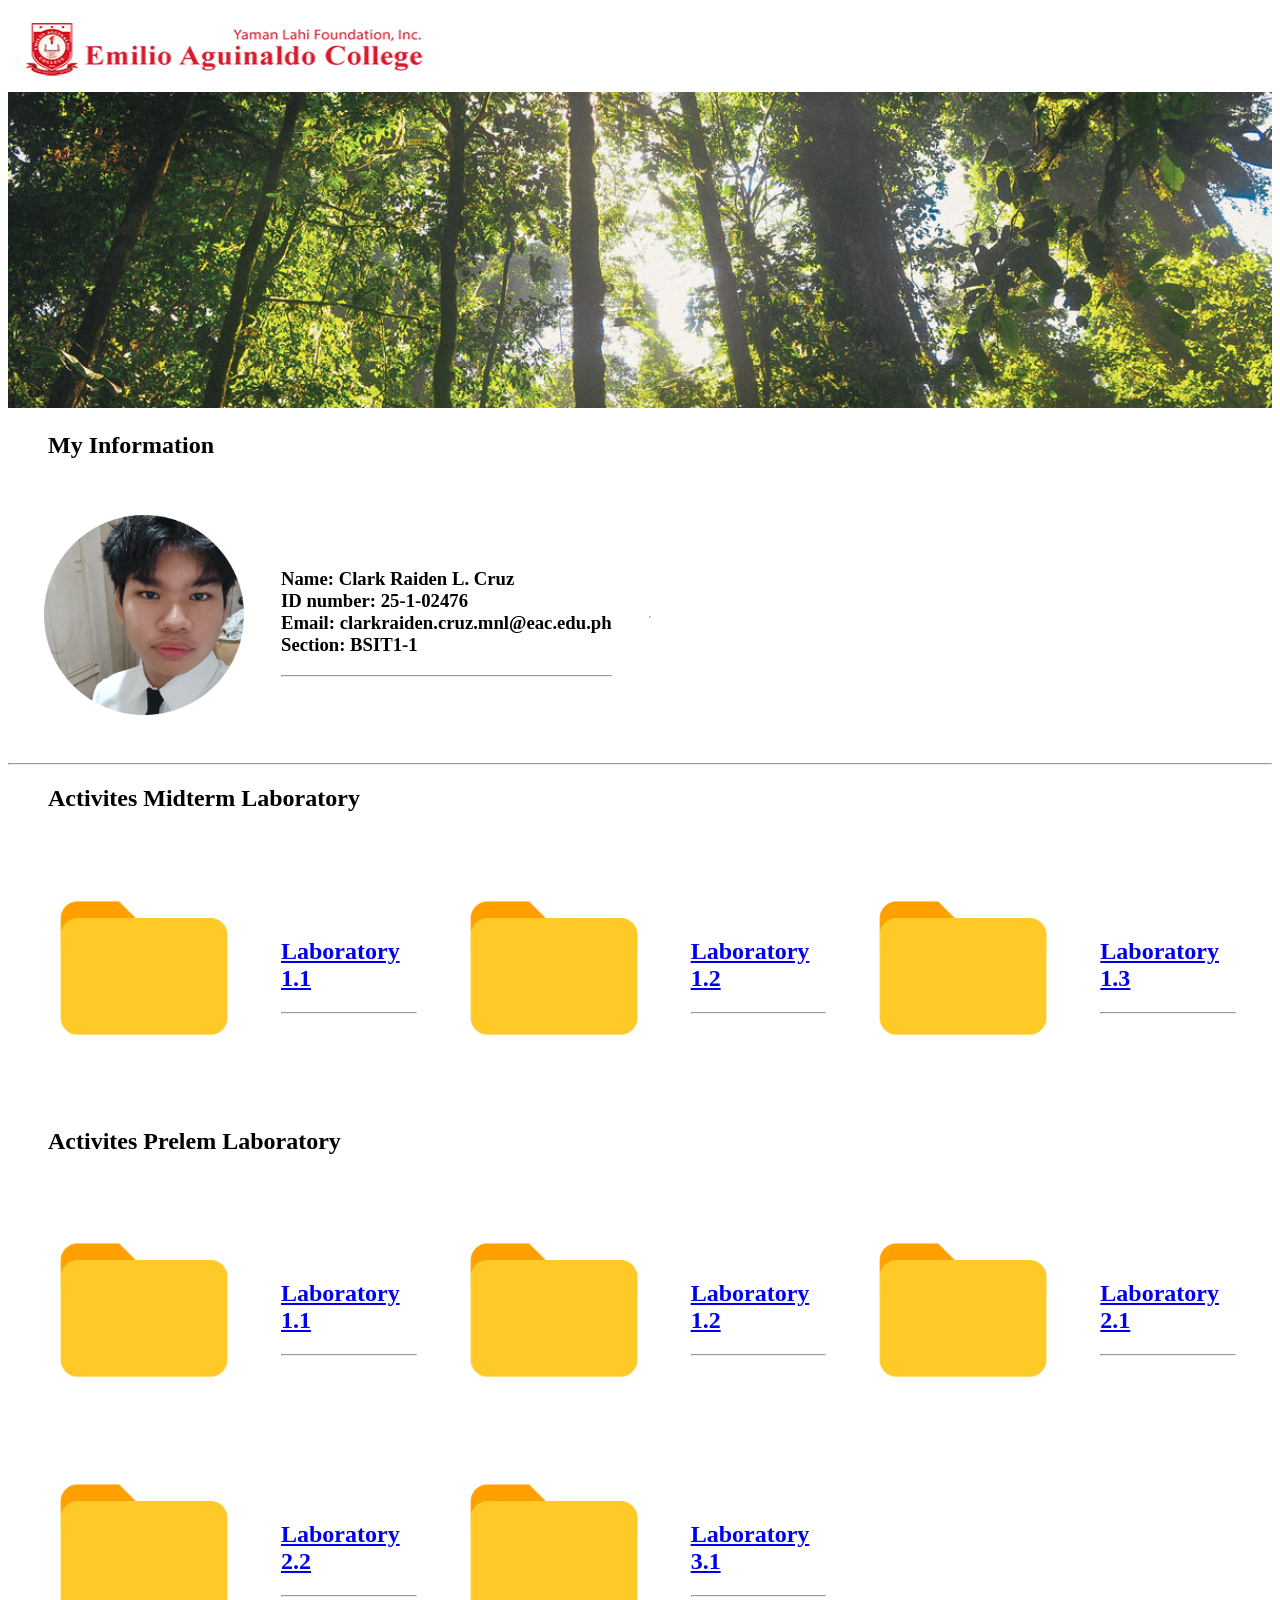
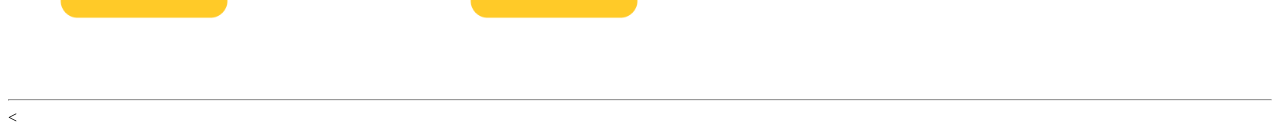
==== index.html @ 84b37628 "Add files via upload" ====
<!DOCTYPE html>
<html lang="en">
<head>
    <meta charset="UTF-8">
    <meta name="viewport" content="width=device-width, initial-scale=1.0">
    <title>Document</title>
</head>
<body>
    <font face="Segoe UI">
        <a href="https://www.eac.edu.ph/"><img src="./image/logo.png" width="440" height="80" alt="logo"></a>
        <img src="./image/MainBanner.jpg" width="100%" height="auto">

        <ul><h2>My Information</h2></ul>
        <table cellspacing="35">
            <tbody>
                <tr>
                    <td><img src="./image/pfp.png" width="200" height="200"><br></td>
                    <td><h3>Name: Clark Raiden L. Cruz<br>ID number: 25-1-02476<br>Email: clarkraiden.cruz.mnl@eac.edu.ph<br>Section: BSIT1-1</h3><hr></td>
                    <td><hr></td>
                </tr>
            </tbody>
        </table><hr>
        <ul><h2>Activites Midterm Laboratory</h2></ul>
        <table cellspacing="35">
            <tbody>
                <tr>
                    <td><a href="./Midterm Lab1.1/home1.html"><img src="./image/FolderLogo.png" width="200" height="200"></a><br></td>
                    <td><a href="./Midterm Lab1.1/home1.html"><h2>Laboratory 1.1</h2></a><hr></td>
                    <td><a href="./Midterm Lab1.2/home2.html"><img src="./image/FolderLogo.png" width="200" height="200"></a><br></td>
                    <td><a href="./Midterm Lab1.2/home2.html"><h2>Laboratory 1.2</h2></a><hr></td>
                    <td><a href="./Midterm Lab1.3/home3.html"><img src="./image/FolderLogo.png" width="200" height="200"></a><br></td>
                    <td><a href="./Midterm Lab1.3/home3.html"><h2>Laboratory 1.3</h2></a><hr></td>
                </tr>
            </tbody>
        </table>
        <ul><h2>Activites Prelem Laboratory</h2></ul>
        <table cellspacing="35" border="0">
            <tbody>
                <tr>
                    <td><a href="./Prelem Lab1.1/home1.html"><img src="./image/FolderLogo.png" width="200" height="200"></a><br></td>
                    <td><a href="./Prelem Lab1.1/home1.html"><h2>Laboratory 1.1</h2></a><hr></td>
                    <td><a href="./Prelem Lab1.2/home2.html"><img src="./image/FolderLogo.png" width="200" height="200"></a><br></td>
                    <td><a href="./Prelem Lab1.2/home2.html"><h2>Laboratory 1.2</h2></a><hr></td>
                    <td><a href="./Prelem Lab2.1/home1.html"><img src="./image/FolderLogo.png" width="200" height="200"></a><br></td>
                    <td><a href="./Prelem Lab2.1/home1.html"><h2>Laboratory 2.1</h2></a><hr></td>
                </tr>
            </tbody>
            <tbody>
                <tr>
                    <td><a href="./Prelem Lab2.2/home2.html"><img src="./image/FolderLogo.png" width="200" height="200"></a><br></td>
                    <td><a href="./Prelem Lab2.2/home2.html"><h2>Laboratory 2.2</h2></a><hr></td>
                    <td><a href="./Prelem Lab3.1/home3.html"><img src="./image/FolderLogo.png" width="200" height="200"></a><br></td>
                    <td><a href="./Prelem Lab3.1/home3.html"><h2>Laboratory 3.1</h2></a><hr></td>
                </tr>
            </tbody>
        </table>
        <footer>
            <hr><
        </footer>
    </font>
</body>
</html>
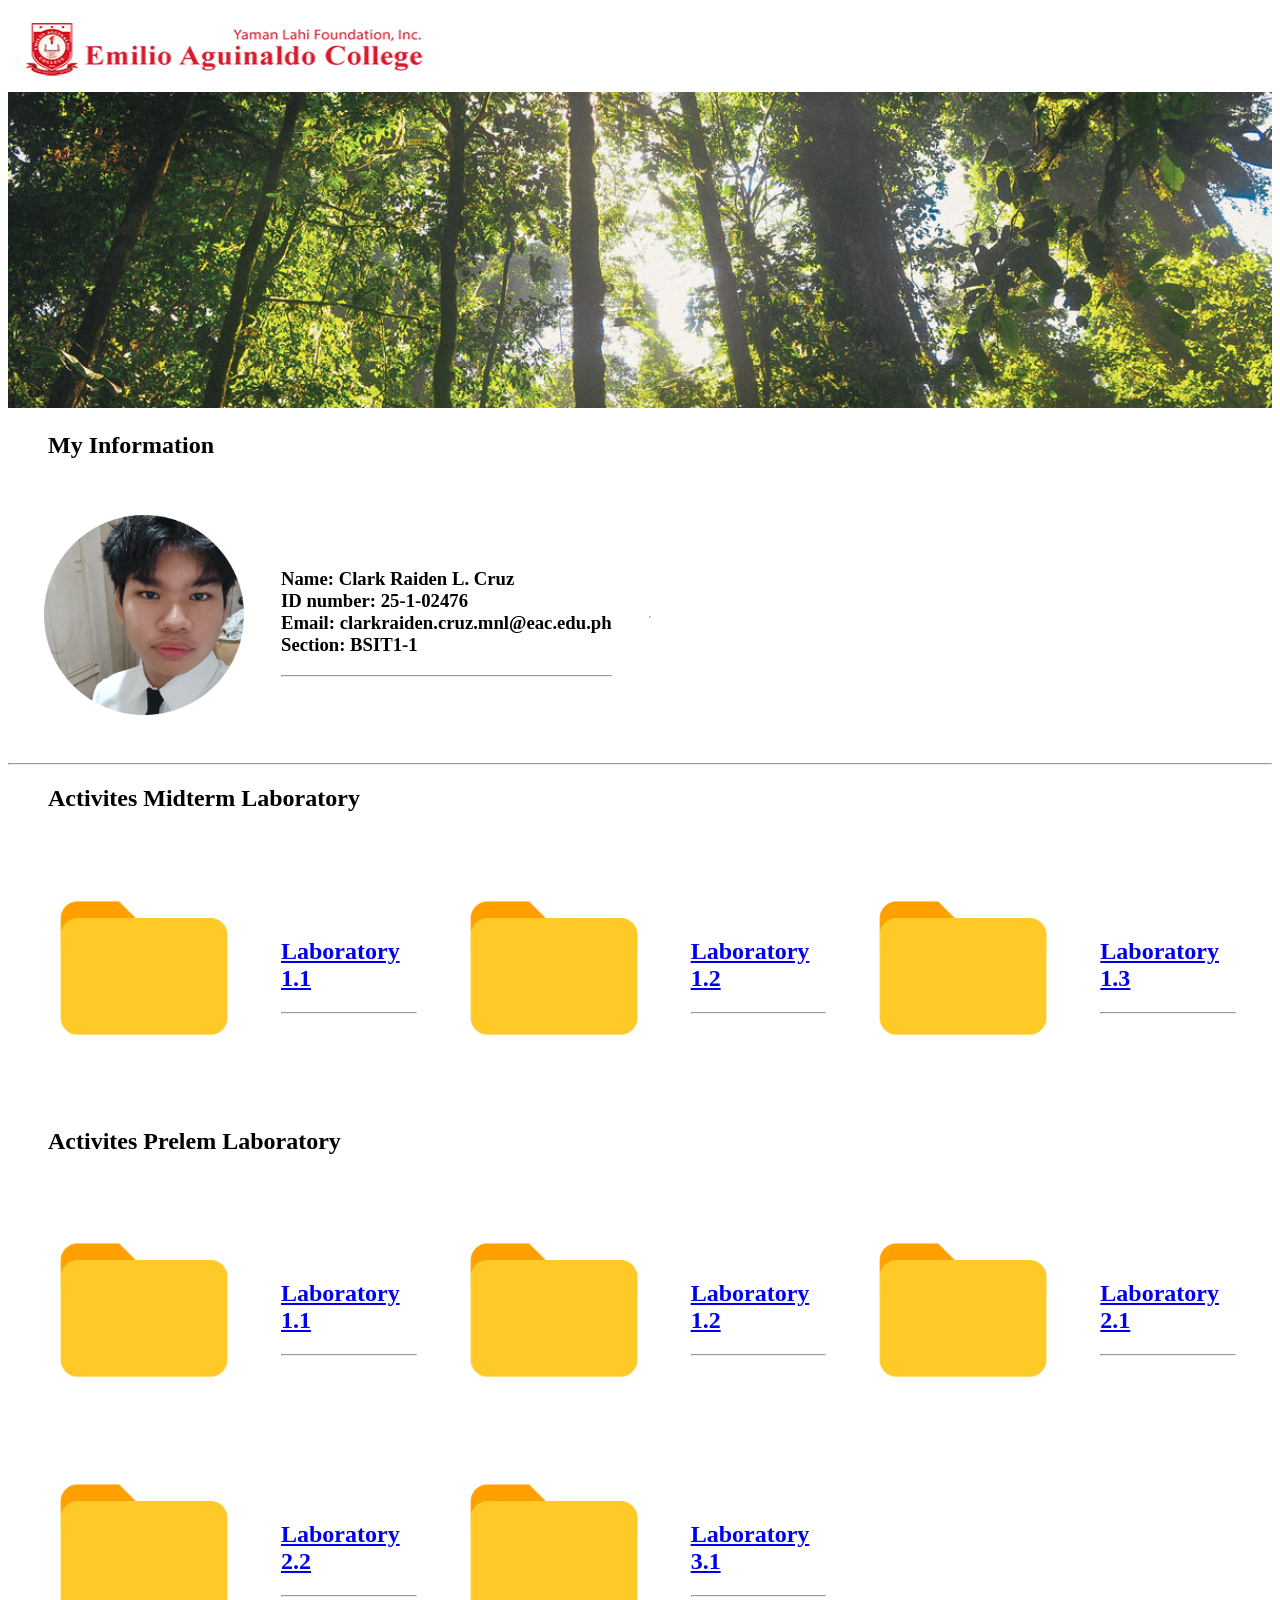
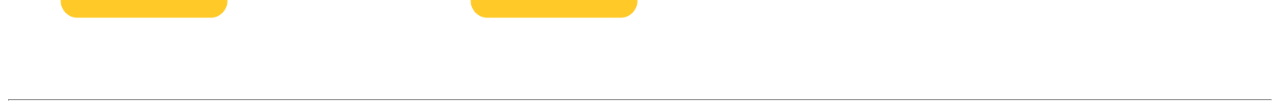
==== commit 14ef59b4: "Fix HTML encoding issues in index.html" ====
--- a/index.html
+++ b/index.html
@@ -55,8 +55,9 @@
             </tbody>
         </table>
         <footer>
-            <hr><
+            <hr>
         </footer>
     </font>
 </body>
-</html>+
+</html>
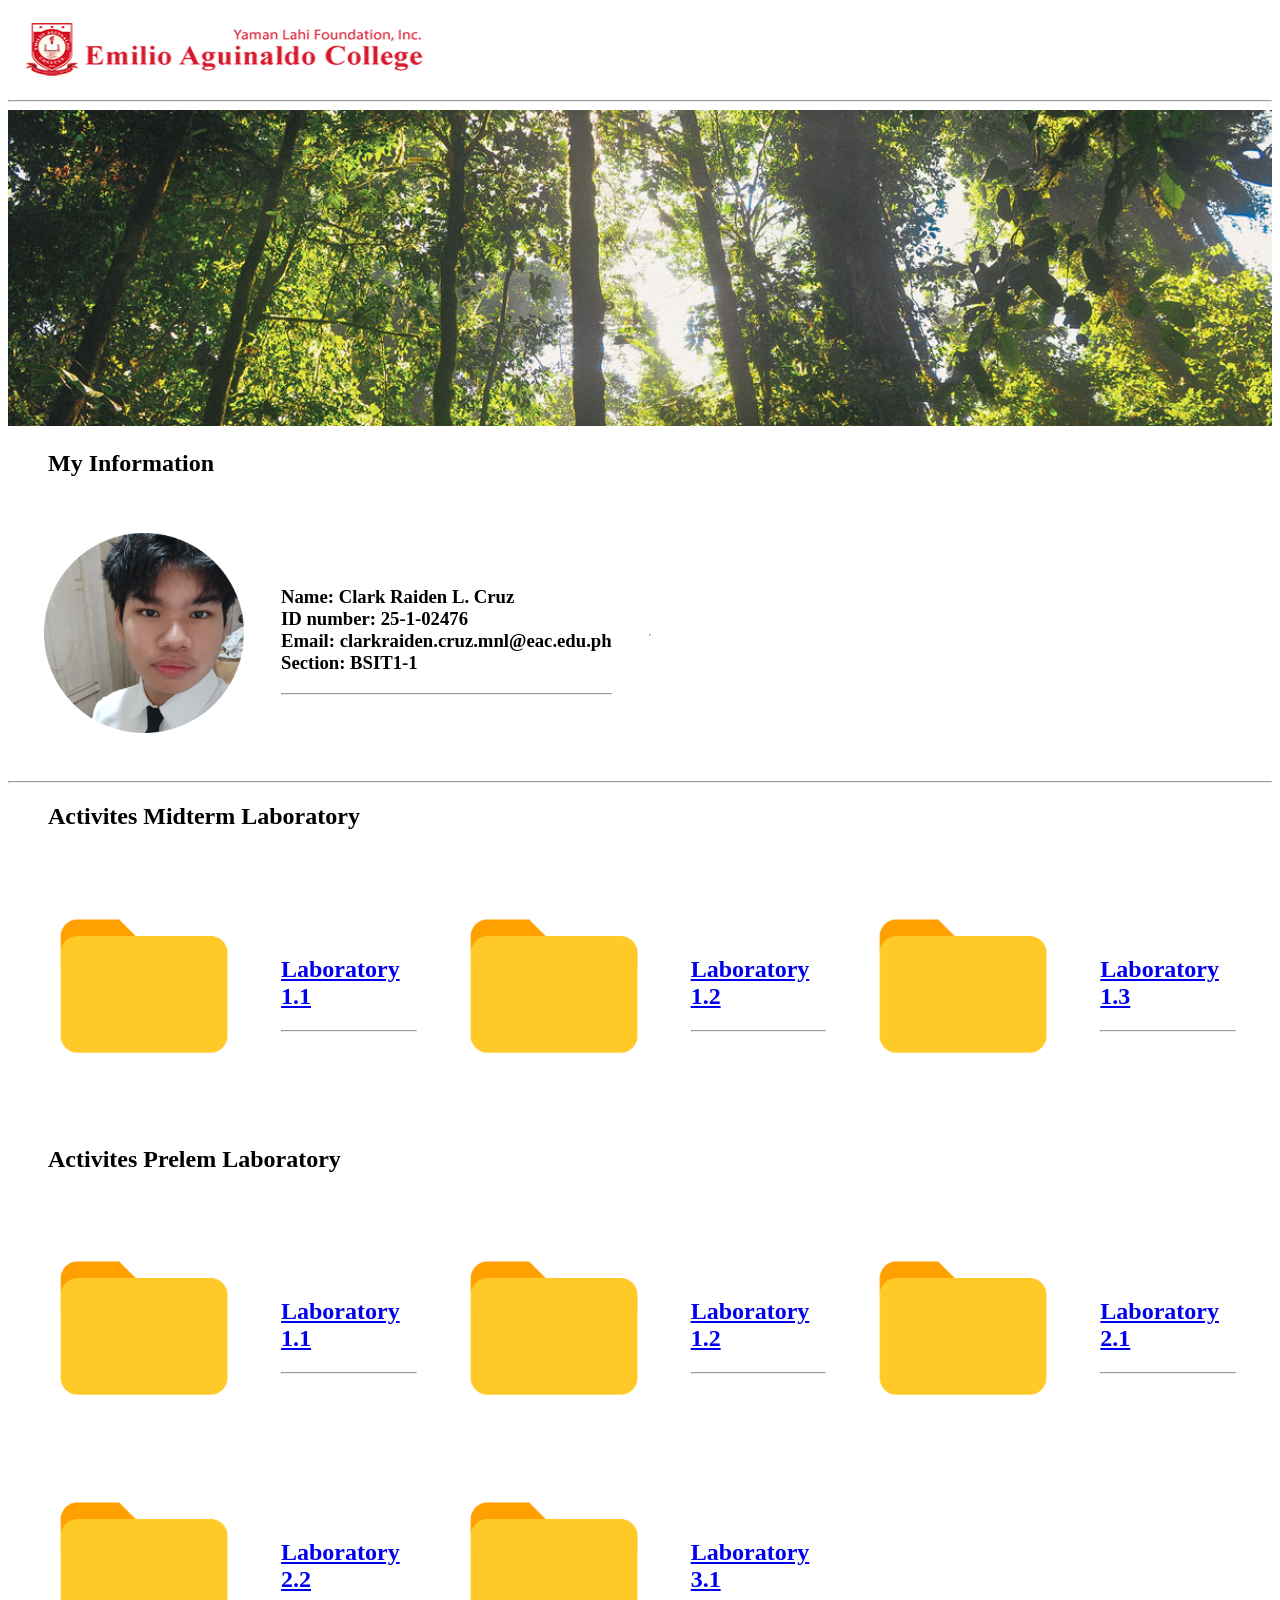
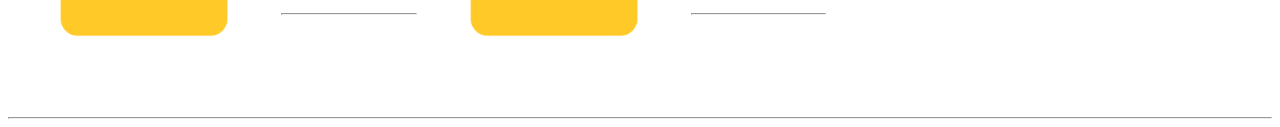
==== commit 96c5a006: "Fix HTML formatting and structure" ====
--- a/index.html
+++ b/index.html
@@ -7,7 +7,7 @@
 </head>
 <body>
     <font face="Segoe UI">
-        <a href="https://www.eac.edu.ph/"><img src="./image/logo.png" width="440" height="80" alt="logo"></a>
+        <a href="https://www.eac.edu.ph/"><img src="./image/logo.png" width="440" height="80" alt="logo"></a><hr>
         <img src="./image/MainBanner.jpg" width="100%" height="auto">
 
         <ul><h2>My Information</h2></ul>
@@ -61,3 +61,4 @@
 </body>
 
 </html>
+
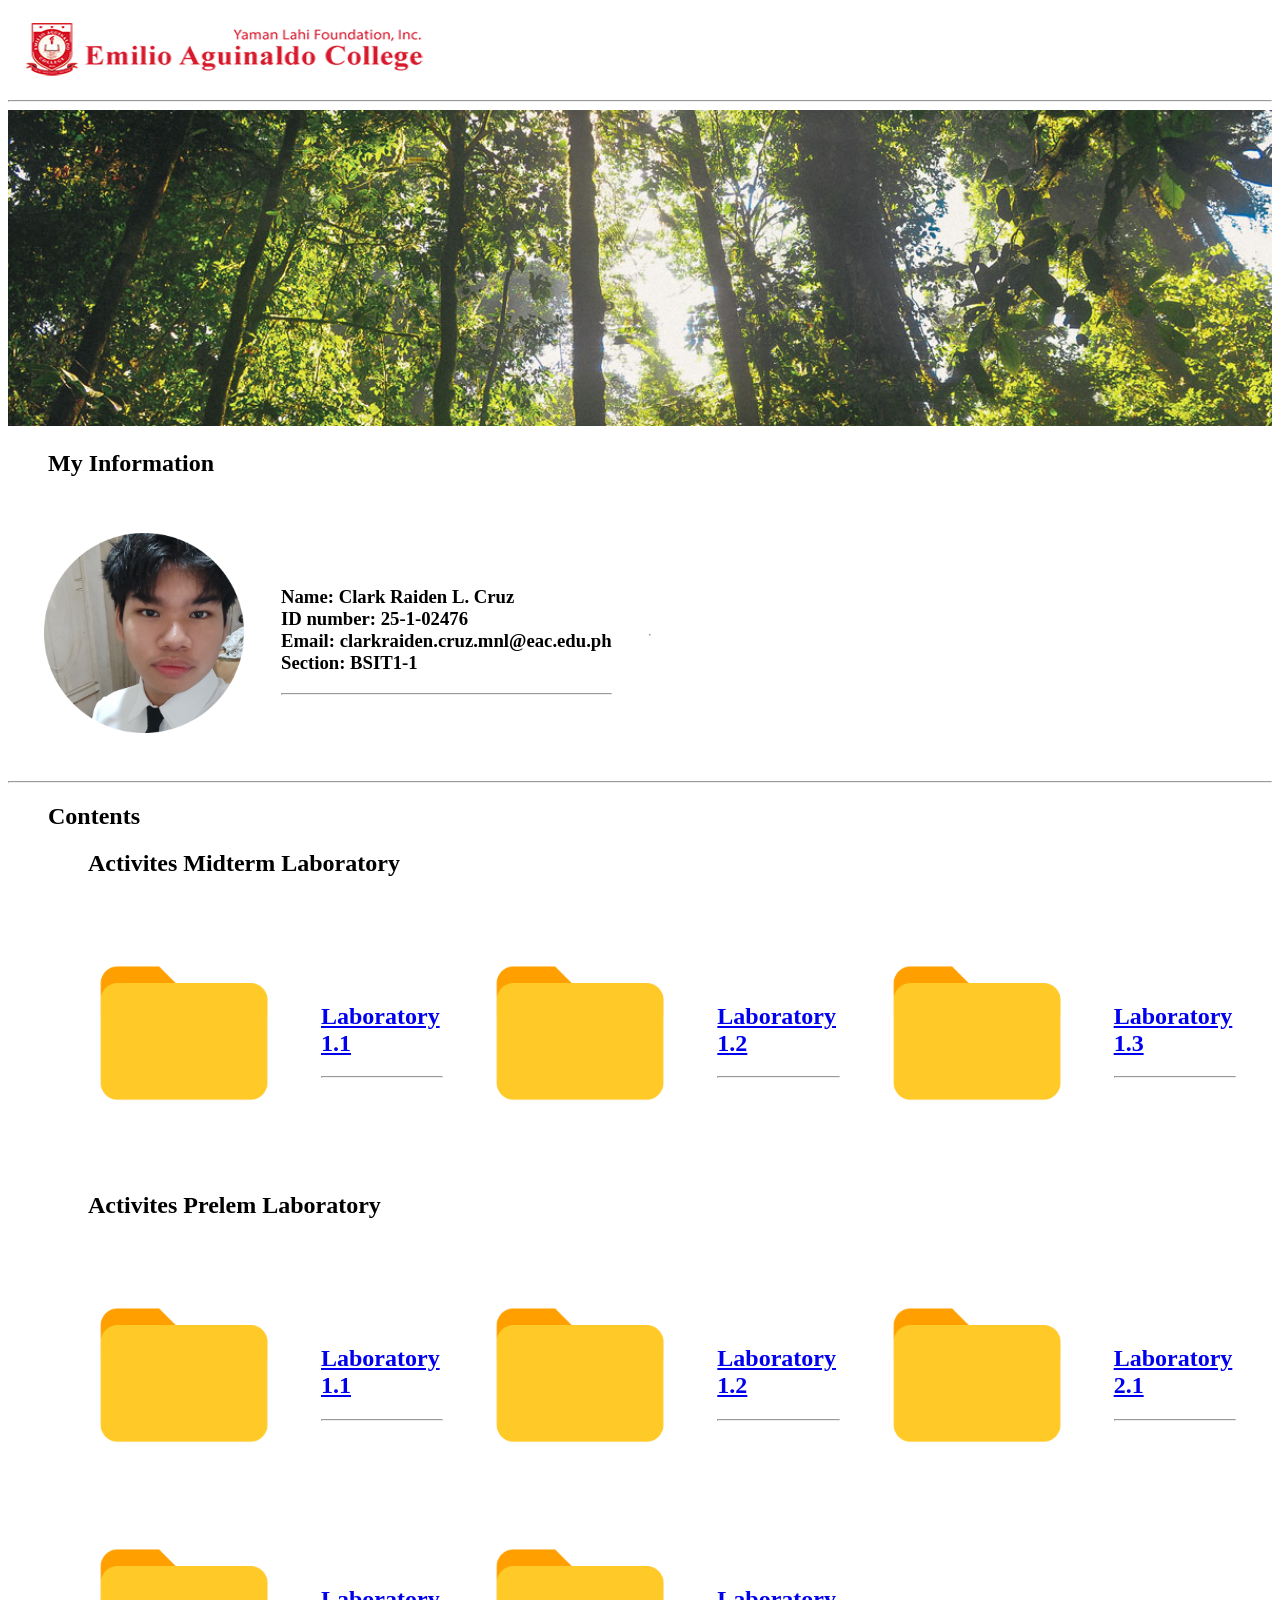
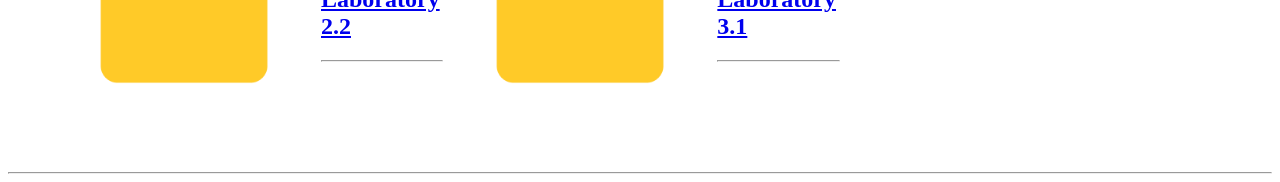
==== commit b59d55a7: "Update index.html" ====
--- a/index.html
+++ b/index.html
@@ -8,8 +8,7 @@
 <body>
     <font face="Segoe UI">
         <a href="https://www.eac.edu.ph/"><img src="./image/logo.png" width="440" height="80" alt="logo"></a><hr>
-        <img src="./image/MainBanner.jpg" width="100%" height="auto">
-
+        <img src="./image/MainBanner.jpg" alt="banner"width="100%" height="auto" draggable="false">
         <ul><h2>My Information</h2></ul>
         <table cellspacing="35">
             <tbody>
@@ -20,45 +19,50 @@
                 </tr>
             </tbody>
         </table><hr>
-        <ul><h2>Activites Midterm Laboratory</h2></ul>
-        <table cellspacing="35">
-            <tbody>
-                <tr>
-                    <td><a href="./Midterm Lab1.1/home1.html"><img src="./image/FolderLogo.png" width="200" height="200"></a><br></td>
-                    <td><a href="./Midterm Lab1.1/home1.html"><h2>Laboratory 1.1</h2></a><hr></td>
-                    <td><a href="./Midterm Lab1.2/home2.html"><img src="./image/FolderLogo.png" width="200" height="200"></a><br></td>
-                    <td><a href="./Midterm Lab1.2/home2.html"><h2>Laboratory 1.2</h2></a><hr></td>
-                    <td><a href="./Midterm Lab1.3/home3.html"><img src="./image/FolderLogo.png" width="200" height="200"></a><br></td>
-                    <td><a href="./Midterm Lab1.3/home3.html"><h2>Laboratory 1.3</h2></a><hr></td>
-                </tr>
-            </tbody>
-        </table>
-        <ul><h2>Activites Prelem Laboratory</h2></ul>
-        <table cellspacing="35" border="0">
-            <tbody>
-                <tr>
-                    <td><a href="./Prelem Lab1.1/home1.html"><img src="./image/FolderLogo.png" width="200" height="200"></a><br></td>
-                    <td><a href="./Prelem Lab1.1/home1.html"><h2>Laboratory 1.1</h2></a><hr></td>
-                    <td><a href="./Prelem Lab1.2/home2.html"><img src="./image/FolderLogo.png" width="200" height="200"></a><br></td>
-                    <td><a href="./Prelem Lab1.2/home2.html"><h2>Laboratory 1.2</h2></a><hr></td>
-                    <td><a href="./Prelem Lab2.1/home1.html"><img src="./image/FolderLogo.png" width="200" height="200"></a><br></td>
-                    <td><a href="./Prelem Lab2.1/home1.html"><h2>Laboratory 2.1</h2></a><hr></td>
-                </tr>
-            </tbody>
-            <tbody>
-                <tr>
-                    <td><a href="./Prelem Lab2.2/home2.html"><img src="./image/FolderLogo.png" width="200" height="200"></a><br></td>
-                    <td><a href="./Prelem Lab2.2/home2.html"><h2>Laboratory 2.2</h2></a><hr></td>
-                    <td><a href="./Prelem Lab3.1/home3.html"><img src="./image/FolderLogo.png" width="200" height="200"></a><br></td>
-                    <td><a href="./Prelem Lab3.1/home3.html"><h2>Laboratory 3.1</h2></a><hr></td>
-                </tr>
-            </tbody>
-        </table>
+        <dl>
+            <dt><ul><h2>Contents</h2></ul></dt>
+            <dd>
+                <ul><h2>Activites Midterm Laboratory</h2></ul>
+                <table cellspacing="35">
+                    <tbody>
+                        <tr>
+                            <td><a href="./Midterm Lab1.1/home1.html"><img src="./image/FolderLogo.png" width="200" height="200"></a><br></td>
+                            <td><a href="./Midterm Lab1.1/home1.html"><h2>Laboratory 1.1</h2></a><hr></td>
+                            <td><a href="./Midterm Lab1.2/home2.html"><img src="./image/FolderLogo.png" width="200" height="200"></a><br></td>
+                            <td><a href="./Midterm Lab1.2/home2.html"><h2>Laboratory 1.2</h2></a><hr></td>
+                            <td><a href="./Midterm Lab1.3/home3.html"><img src="./image/FolderLogo.png" width="200" height="200"></a><br></td>
+                            <td><a href="./Midterm Lab1.3/home3.html"><h2>Laboratory 1.3</h2></a><hr></td>
+                        </tr>
+                    </tbody>
+                </table>
+                <ul><h2>Activites Prelem Laboratory</h2></ul>
+                <table cellspacing="35">
+                    <tbody>
+                        <tr>
+                            <td><a href="./Prelem Lab1.1/home1.html"><img src="./image/FolderLogo.png" width="200" height="200"></a><br></td>
+                            <td><a href="./Prelem Lab1.1/home1.html"><h2>Laboratory 1.1</h2></a><hr></td>
+                            <td><a href="./Prelem Lab1.2/home2.html"><img src="./image/FolderLogo.png" width="200" height="200"></a><br></td>
+                            <td><a href="./Prelem Lab1.2/home2.html"><h2>Laboratory 1.2</h2></a><hr></td>
+                            <td><a href="./Prelem Lab2.1/home1.html"><img src="./image/FolderLogo.png" width="200" height="200"></a><br></td>
+                            <td><a href="./Prelem Lab2.1/home1.html"><h2>Laboratory 2.1</h2></a><hr></td>
+                        </tr>
+                    </tbody>
+                    <tbody>
+                        <tr>
+                            <td><a href="./Prelem Lab2.2/home2.html"><img src="./image/FolderLogo.png" width="200" height="200"></a><br></td>
+                            <td><a href="./Prelem Lab2.2/home2.html"><h2>Laboratory 2.2</h2></a><hr></td>
+                            <td><a href="./Prelem Lab3.1/home3.html"><img src="./image/FolderLogo.png" width="200" height="200"></a><br></td>
+                            <td><a href="./Prelem Lab3.1/home3.html"><h2>Laboratory 3.1</h2></a><hr></td>
+                        </tr>
+                    </tbody>
+                </table>
+            </dd>
+        </dl>
+        
         <footer>
             <hr>
         </footer>
     </font>
 </body>
-
 </html>
 
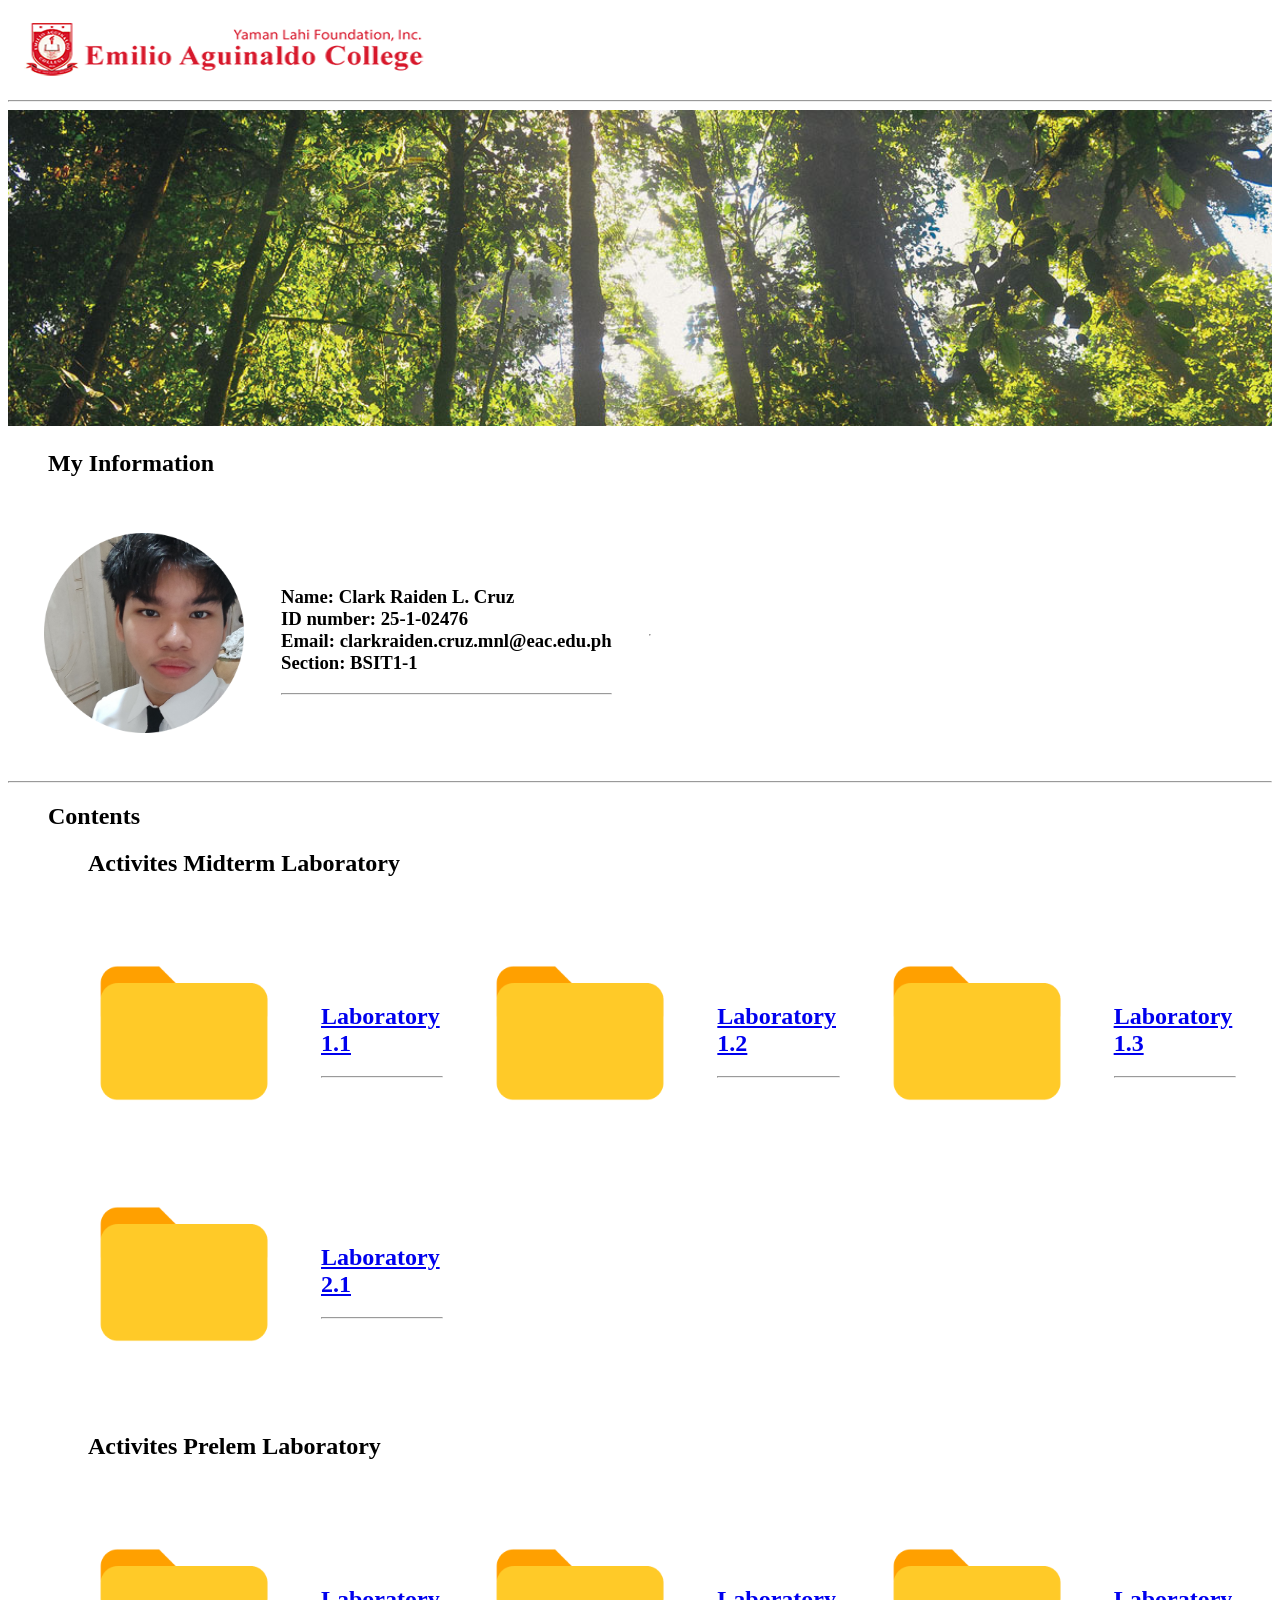
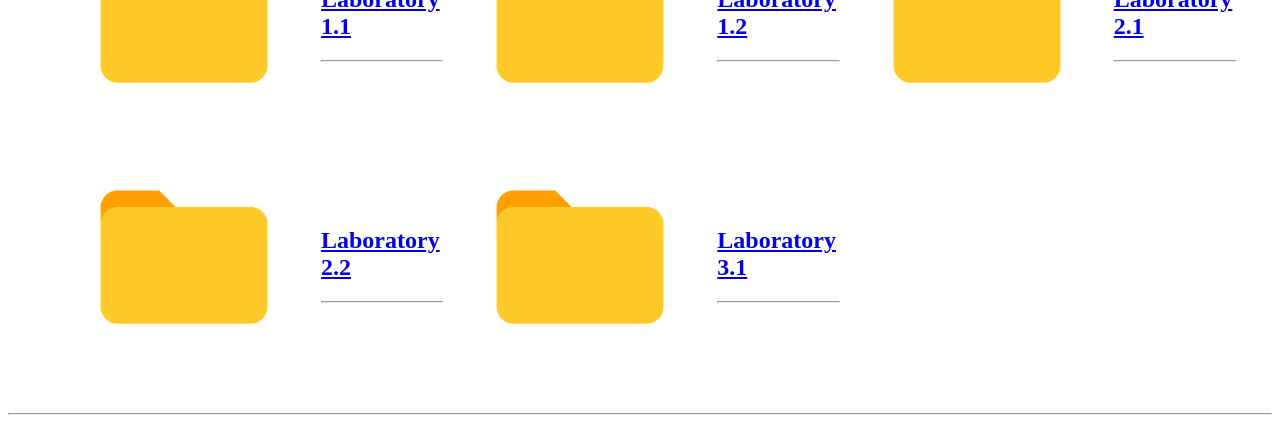
==== commit 625459c1: "Fix HTML encoding issues in index.html" ====
--- a/index.html
+++ b/index.html
@@ -34,6 +34,12 @@
                             <td><a href="./Midterm Lab1.3/home3.html"><h2>Laboratory 1.3</h2></a><hr></td>
                         </tr>
                     </tbody>
+                    <tbody>
+                        <tr>
+                            <td><a href="./Midterm Lab2.1/home1.html"><img src="./image/FolderLogo.png" width="200" height="200"></a><br></td>
+                            <td><a href="./Midterm Lab2.1/home1.html"><h2>Laboratory 2.1</h2></a><hr></td>
+                        </tr>
+                    </tbody>
                 </table>
                 <ul><h2>Activites Prelem Laboratory</h2></ul>
                 <table cellspacing="35">
